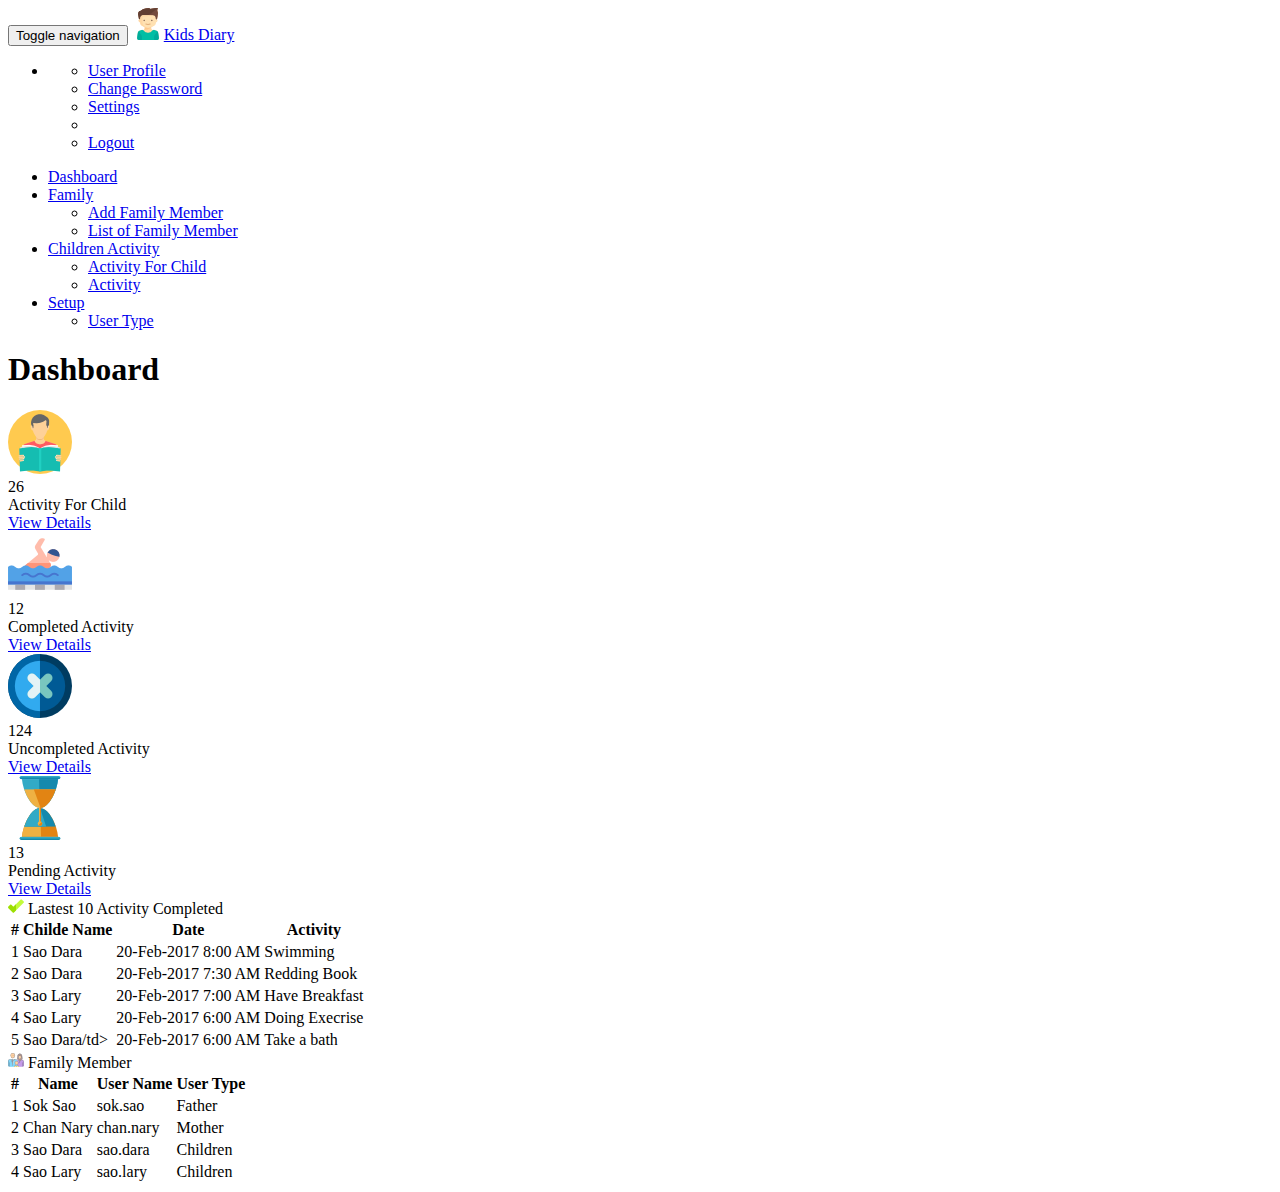
==== src/main/webapp/index.html @ f85e9c14 "[TASK] Update theme" ====
<!DOCTYPE html>
<html lang="en">

<head>

    <meta charset="utf-8">
    <meta http-equiv="X-UA-Compatible" content="IE=edge">
    <meta name="viewport" content="width=device-width, initial-scale=1">
    <meta name="description" content="">
    <meta name="author" content="">

    <title>Dashboard - Kids Diary App</title>
	<link rel="shortcut icon" href="admin-theme/img/favicon.ico" type="image/x-icon">

    <!-- Bootstrap Core CSS -->
    <link href="admin-theme/vendor/bootstrap/css/bootstrap.min.css" rel="stylesheet">

    <!-- MetisMenu CSS -->
    <link href="admin-theme/vendor/metisMenu/metisMenu.min.css" rel="stylesheet">

    <!-- Custom CSS -->
    <link href="admin-theme/dist/css/sb-admin-2.css" rel="stylesheet">

    <!-- Morris Charts CSS -->
    <link href="admin-theme//vendor/morrisjs/morris.css" rel="stylesheet">

    <!-- Custom Fonts -->
    <link href="admin-theme/vendor/font-awesome/css/font-awesome.min.css" rel="stylesheet" type="text/css">

    <!-- HTML5 Shim and Respond.js IE8 support of HTML5 elements and media queries -->
    <!-- WARNING: Respond.js doesn't work if you view the page via file:// -->
    <!--[if lt IE 9]>
        <script src="https://oss.maxcdn.com/libs/html5shiv/3.7.0/html5shiv.js"></script>
        <script src="https://oss.maxcdn.com/libs/respond.js/1.4.2/respond.min.js"></script>
    <![endif]-->

</head>

<body>

    <div id="wrapper">

        <!-- Navigation -->
        <nav class="navbar navbar-default navbar-static-top" role="navigation" style="margin-bottom: 0">
		
            <div class="navbar-header">
                <button type="button" class="navbar-toggle" data-toggle="collapse" data-target=".navbar-collapse">
                    <span class="sr-only">Toggle navigation</span>
                    <span class="icon-bar"></span>
                    <span class="icon-bar"></span>
                    <span class="icon-bar"></span>
                </button>
				
                <a class="navbar-brand" href="index.html"><img src="admin-theme/img/icon.png" style="display: inline-block;"/>Kids Diary</a>
            </div>
            <!-- /.navbar-header -->

            <ul class="nav navbar-top-links navbar-right">
                <li class="dropdown">
                    <a class="dropdown-toggle" data-toggle="dropdown" href="#">
                        <i class="fa fa-user fa-fw"></i> <i class="fa fa-caret-down"></i>
                    </a>
                    <ul class="dropdown-menu dropdown-user">
                        <li><a href="#"><i class="fa fa-user fa-fw"></i> User Profile</a>
                        </li>
						<li><a href="#"><i class="fa fa-lock fa-fw"></i> Change Password</a>
                        </li>
                        <li><a href="#"><i class="fa fa-gear fa-fw"></i> Settings</a>
                        </li>
                        <li class="divider"></li>
                        <li><a href="login.html"><i class="fa fa-sign-out fa-fw"></i> Logout</a>
                        </li>
                    </ul>
                    <!-- /.dropdown-user -->
                </li>
                <!-- /.dropdown -->
            </ul>
            <!-- /.navbar-top-links -->

            <div class="navbar-default sidebar" role="navigation">
                <div class="sidebar-nav navbar-collapse">
                    <ul class="nav" id="side-menu">
                        
                        <li>
                            <a href="index.html"><i class="fa fa-dashboard fa-fw"></i> Dashboard</a>
                        </li>
                        <li>
                            <a href="#"><i class="fa fa-group fa-fw"></i> Family<span class="fa arrow"></span></a>
                            <ul class="nav nav-second-level">
                                <li>
                                    <a href="flot.html">Add Family Member</a>
                                </li>
                                <li>
                                    <a href="morris.html">List of Family Member</a>
                                </li>
                            </ul>
                            <!-- /.nav-second-level -->
                        </li>
                        <li>
                            <a href="tables.html"><i class="fa fa-table fa-fw"></i> Children Activity<span class="fa arrow"></span></a>
								<ul class="nav nav-second-level">
                                <li>
                                    <a href="flot.html">Activity For Child</a>
                                </li>
								<li>
                                    <a href="flot.html">Activity</a>
                                </li>
                            </ul>
                        </li>
                        <li>
                            <a href="forms.html"><i class="fa fa-edit fa-fw"></i> Setup<span class="fa arrow"></span></a>
							<ul class="nav nav-second-level">
                                <li>
                                    <a href="flot.html">User Type</a>
                                </li>
                            </ul>
                        </li>
                       
                    </ul>
                </div>
                <!-- /.sidebar-collapse -->
            </div>
            <!-- /.navbar-static-side -->
        </nav>

        <div id="page-wrapper">
            <div class="row">
                <div class="col-lg-12">
                    <h1 class="page-header">Dashboard</h1>
                </div>
                <!-- /.col-lg-12 -->
            </div>
            <!-- /.row -->
            <div class="row">
                <div class="col-lg-3 col-md-6">
                    <div class="panel panel-primary">
                        <div class="panel-heading">
                            <div class="row">
                                <div class="col-xs-3">
                                    <img src="admin-theme/img/reading.png" style="display: inline-block;"/>
                                </div>
                                <div class="col-xs-9 text-right">
                                    <div class="huge">26</div>
                                    <div>Activity For Child</div>
                                </div>
                            </div>
                        </div>
                        <a href="#">
                            <div class="panel-footer">
                                <span class="pull-left">View Details</span>
                                <span class="pull-right"><i class="fa fa-arrow-circle-right"></i></span>
                                <div class="clearfix"></div>
                            </div>
                        </a>
                    </div>
                </div>
                <div class="col-lg-3 col-md-6">
                    <div class="panel panel-green">
                        <div class="panel-heading">
                            <div class="row">
                                <div class="col-xs-3">
                                      <img src="admin-theme/img/swimming.png" style="display: inline-block;"/>
                                </div>
                                <div class="col-xs-9 text-right">
                                    <div class="huge">12</div>
                                    <div>Completed Activity</div>
                                </div>
                            </div>
                        </div>
                        <a href="#">
                            <div class="panel-footer">
                                <span class="pull-left">View Details</span>
                                <span class="pull-right"><i class="fa fa-arrow-circle-right"></i></span>
                                <div class="clearfix"></div>
                            </div>
                        </a>
                    </div>
                </div>
                <div class="col-lg-3 col-md-6">
                    <div class="panel panel-yellow">
                        <div class="panel-heading">
                            <div class="row">
                                <div class="col-xs-3">
                                    <img src="admin-theme/img/error.png" style="display: inline-block;"/>
                                </div>
                                <div class="col-xs-9 text-right">
                                    <div class="huge">124</div>
                                    <div>Uncompleted Activity</div>
                                </div>
                            </div>
                        </div>
                        <a href="#">
                            <div class="panel-footer">
                                <span class="pull-left">View Details</span>
                                <span class="pull-right"><i class="fa fa-arrow-circle-right"></i></span>
                                <div class="clearfix"></div>
                            </div>
                        </a>
                    </div>
                </div>
                <div class="col-lg-3 col-md-6">
                    <div class="panel panel-red">
                        <div class="panel-heading">
                            <div class="row">
                                <div class="col-xs-3">
                                     <img src="admin-theme/img/hourglass.png" style="display: inline-block;"/>
                                </div>
                                <div class="col-xs-9 text-right">
                                    <div class="huge">13</div>
                                    <div>Pending Activity</div>
                                </div>
                            </div>
                        </div>
                        <a href="#">
                            <div class="panel-footer">
                                <span class="pull-left">View Details</span>
                                <span class="pull-right"><i class="fa fa-arrow-circle-right"></i></span>
                                <div class="clearfix"></div>
                            </div>
                        </a>
                    </div>
                </div>
            </div>
            <!-- /.row -->
            <div class="row">
			<div class="col-lg-6">
			
                    <div class="panel panel-default">
                        <div class="panel-heading">
                            <img src="admin-theme/img/checked.png" style="display: inline-block;"/> Lastest 10 Activity Completed
                        </div>
                        <!-- /.panel-heading -->
                        <div class="panel-body">
                            <div class="table-responsive">
                                <table class="table table-striped table-bordered table-hover">
                                    <thead>
                                        <tr>
                                            <th>#</th>
                                            <th>Childe Name</th>
                                            <th>Date</th>
                                            <th>Activity</th>
                                        </tr>
                                    </thead>
                                    <tbody>
                                        <tr>
                                            <td>1</td>
                                            <td>Sao Dara</td>
                                            <td>20-Feb-2017 8:00 AM</td>
                                            <td>Swimming</td>
                                        </tr>
                                        <tr>
                                            <td>2</td>
                                            <td>Sao Dara</td>
                                            <td>20-Feb-2017 7:30 AM</td>
                                            <td>Redding Book</td>
                                        </tr>
                                        <tr>
                                            <td>3</td>
                                            <td>Sao Lary</td>
                                            <td>20-Feb-2017 7:00 AM</td>
                                            <td>Have Breakfast</td>
                                        </tr>
										 <tr>
                                            <td>4</td>
                                            <td>Sao Lary</td>
                                            <td>20-Feb-2017 6:00 AM</td>
                                            <td>Doing Execrise</td>
                                        </tr>
										 <tr>
                                            <td>5</td>
                                            <td>Sao Dara/td&gt;
                                            </td><td>20-Feb-2017 6:00 AM</td>
                                            <td>Take a bath</td>
                                        </tr>
                                    </tbody>
                                </table>
                            </div>
                            <!-- /.table-responsive -->
                        </div>
                        <!-- /.panel-body -->
                    </div>
                    <!-- /.panel -->
                </div>
			
			<div class="col-lg-6">
                    <div class="panel panel-default">
                        <div class="panel-heading">
                            <img src="admin-theme/img/family.png" style="display: inline-block;"/> Family Member
                        </div>
                        <!-- /.panel-heading -->
                        <div class="panel-body">
                            <div class="table-responsive">
                                <table class="table">
                                    <thead>
                                        <tr>
                                            <th>#</th>
                                            <th>Name</th>
                                            <th>User Name</th>
                                            <th>User Type</th>
                                        </tr>
                                    </thead>
                                    <tbody>
                                        <tr>
                                            <td>1</td>
                                            <td>Sok Sao</td>
                                            <td>sok.sao</td>
                                            <td>Father</td>
                                        </tr>
                                        <tr>
                                            <td>2</td>
                                            <td>Chan Nary</td>
                                            <td>chan.nary</td>
                                            <td>Mother</td>
                                        </tr>
                                         <tr>
                                            <td>3</td>
                                            <td>Sao Dara</td>
                                            <td>sao.dara</td>
                                            <td>Children</td>
                                        </tr>
										<tr>
                                            <td>4</td>
                                            <td>Sao Lary</td>
                                            <td>sao.lary</td>
                                            <td>Children</td>
                                        </tr>
                                    </tbody>
                                </table>
                            </div>
                            <!-- /.table-responsive -->
                        </div>
                        <!-- /.panel-body -->
                    </div>
                    <!-- /.panel -->
                </div>
			<!-- /.row -->
			
        </div>
        <!-- /#page-wrapper -->

    </div>
    <!-- /#wrapper -->

    <!-- jQuery -->
    <script src="admin-theme/vendor/jquery/jquery.min.js"></script>

    <!-- Bootstrap Core JavaScript -->
    <script src="admin-theme/vendor/bootstrap/js/bootstrap.min.js"></script>

    <!-- Metis Menu Plugin JavaScript -->
    <script src="admin-theme/vendor/metisMenu/metisMenu.min.js"></script>

    <!-- Morris Charts JavaScript -->
    <script src="admin-theme/vendor/raphael/raphael.min.js"></script>
    <script src="admin-theme/vendor/morrisjs/morris.min.js"></script>
    <script src="admin-theme/data/morris-data.js"></script>

    <!-- Custom Theme JavaScript -->
    <script src="admin-theme/dist/js/sb-admin-2.js"></script>

</body>

</html>
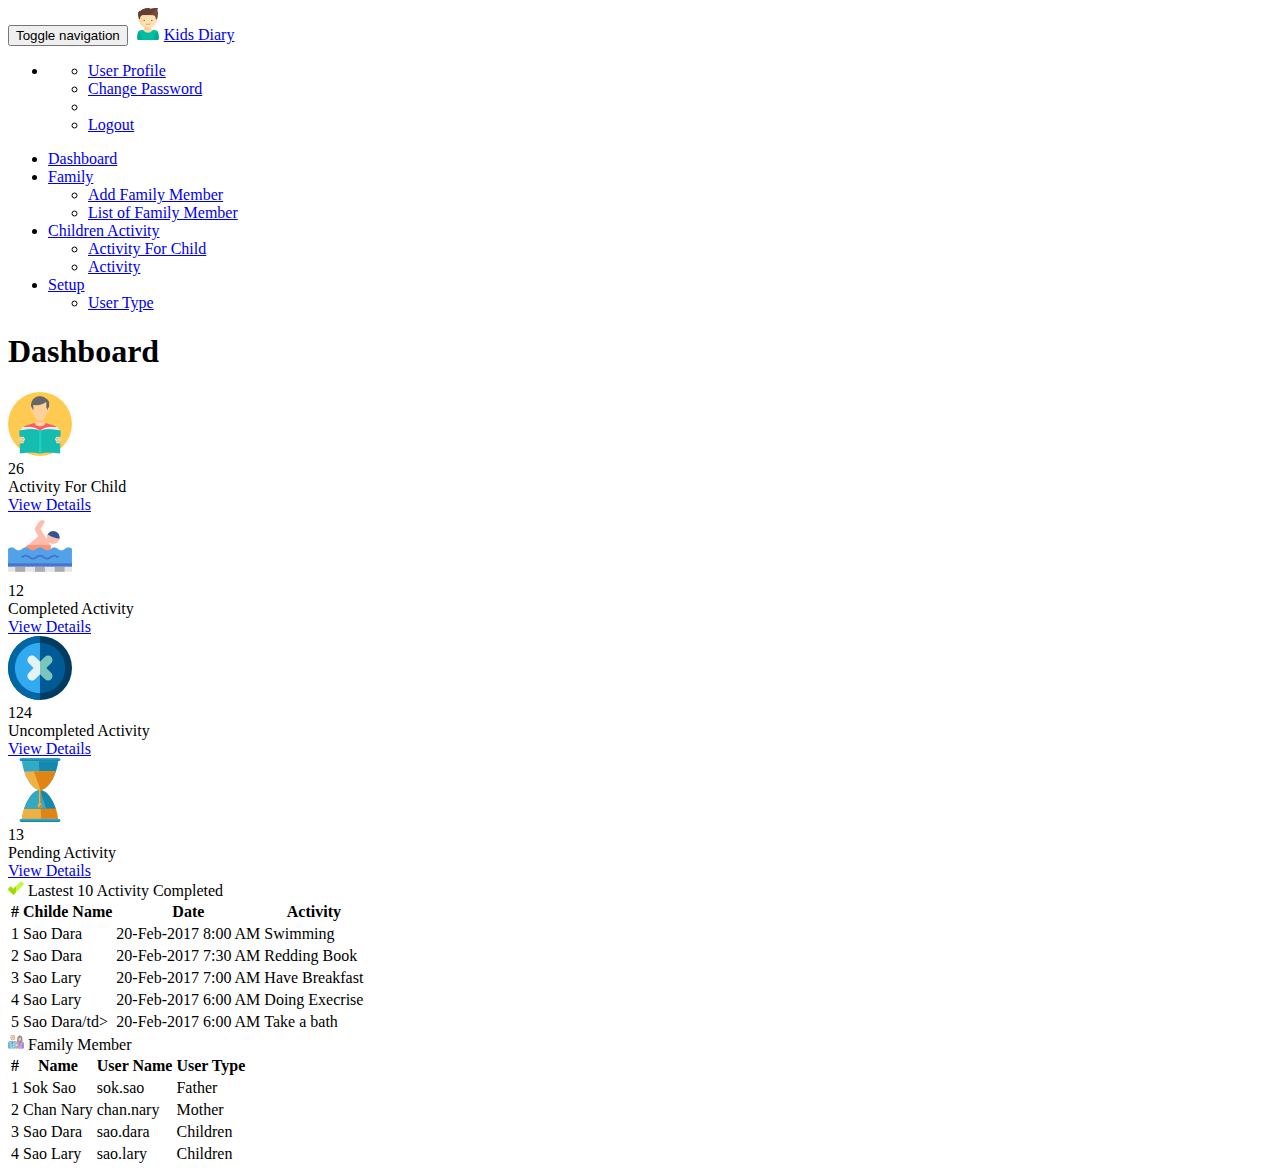
==== commit 337c2284: "[TASK] Display logged in user" ====
--- a/src/main/webapp/index.html
+++ b/src/main/webapp/index.html
@@ -20,9 +20,6 @@
 
     <!-- Custom CSS -->
     <link href="admin-theme/dist/css/sb-admin-2.css" rel="stylesheet">
-
-    <!-- Morris Charts CSS -->
-    <link href="admin-theme//vendor/morrisjs/morris.css" rel="stylesheet">
 
     <!-- Custom Fonts -->
     <link href="admin-theme/vendor/font-awesome/css/font-awesome.min.css" rel="stylesheet" type="text/css">
@@ -58,14 +55,14 @@
             <ul class="nav navbar-top-links navbar-right">
                 <li class="dropdown">
                     <a class="dropdown-toggle" data-toggle="dropdown" href="#">
-                        <i class="fa fa-user fa-fw"></i> <i class="fa fa-caret-down"></i>
+                        <i class="fa fa-user fa-fw"></i>
+                        <span id="loginUsername"></span> 
+                        <i class="fa fa-caret-down"></i>
                     </a>
                     <ul class="dropdown-menu dropdown-user">
                         <li><a href="#"><i class="fa fa-user fa-fw"></i> User Profile</a>
                         </li>
 						<li><a href="#"><i class="fa fa-lock fa-fw"></i> Change Password</a>
-                        </li>
-                        <li><a href="#"><i class="fa fa-gear fa-fw"></i> Settings</a>
                         </li>
                         <li class="divider"></li>
                         <li><a href="login.html"><i class="fa fa-sign-out fa-fw"></i> Logout</a>
@@ -350,14 +347,17 @@
     <!-- Metis Menu Plugin JavaScript -->
     <script src="admin-theme/vendor/metisMenu/metisMenu.min.js"></script>
 
-    <!-- Morris Charts JavaScript -->
-    <script src="admin-theme/vendor/raphael/raphael.min.js"></script>
-    <script src="admin-theme/vendor/morrisjs/morris.min.js"></script>
-    <script src="admin-theme/data/morris-data.js"></script>
-
     <!-- Custom Theme JavaScript -->
     <script src="admin-theme/dist/js/sb-admin-2.js"></script>
-
+	
+	<script src="js/cookie.js"></script>
+	<script src="js/custom.js"></script>
+	<script>
+		$(document).ready(function() {
+			checkCookie();
+			showLoginUser();
+		});
+	</script>
 </body>
 
 </html>
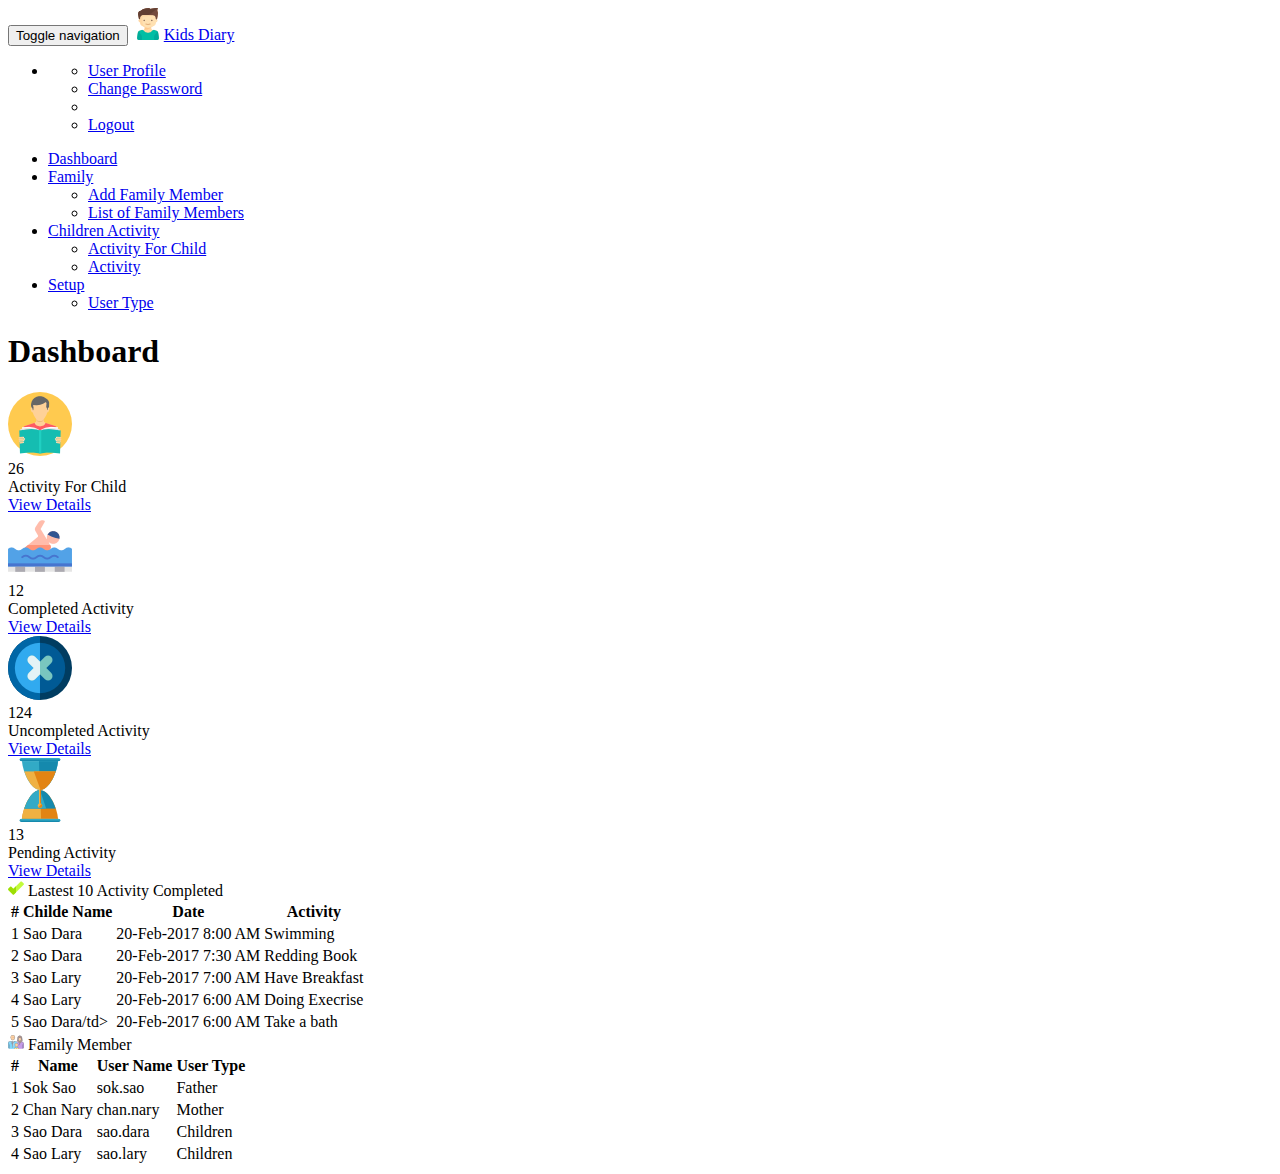
==== commit de0f3a87: "[TASK] New family form" ====
--- a/src/main/webapp/index.html
+++ b/src/main/webapp/index.html
@@ -85,10 +85,10 @@
                             <a href="#"><i class="fa fa-group fa-fw"></i> Family<span class="fa arrow"></span></a>
                             <ul class="nav nav-second-level">
                                 <li>
-                                    <a href="flot.html">Add Family Member</a>
+                                    <a href="#">Add Family Member</a>
                                 </li>
                                 <li>
-                                    <a href="morris.html">List of Family Member</a>
+                                    <a href="family/index.html">List of Family Members</a>
                                 </li>
                             </ul>
                             <!-- /.nav-second-level -->
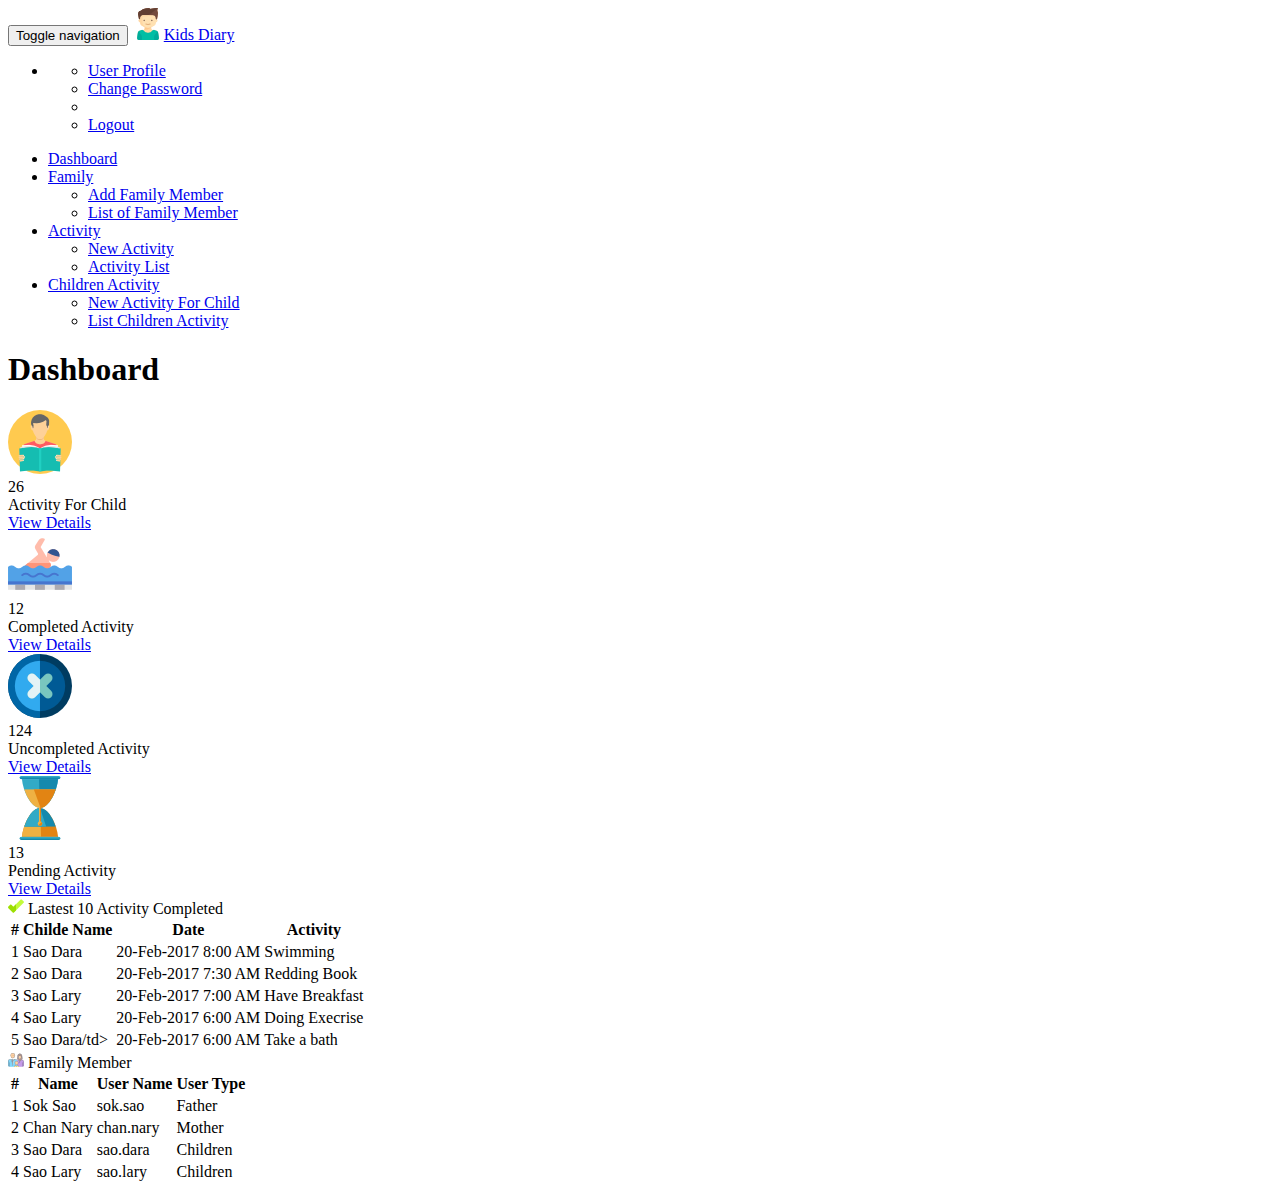
==== commit 378f29d1: "[TASK] Adjust sidebar" ====
--- a/src/main/webapp/index.html
+++ b/src/main/webapp/index.html
@@ -85,34 +85,36 @@
                             <a href="#"><i class="fa fa-group fa-fw"></i> Family<span class="fa arrow"></span></a>
                             <ul class="nav nav-second-level">
                                 <li>
-                                    <a href="#">Add Family Member</a>
+                                    <a href="family/create.html"><i class="fa fa-plus"></i> Add Family Member</a>
                                 </li>
                                 <li>
-                                    <a href="family/index.html">List of Family Members</a>
+                                    <a href="family/index.html"><i class="fa fa-th"></i> List of Family Member</a>
                                 </li>
                             </ul>
                             <!-- /.nav-second-level -->
                         </li>
                         <li>
-                            <a href="tables.html"><i class="fa fa-table fa-fw"></i> Children Activity<span class="fa arrow"></span></a>
+                            <a href="tables.html"><i class="fa fa-table fa-fw"></i>Activity<span class="fa arrow"></span></a>
 								<ul class="nav nav-second-level">
                                 <li>
-                                    <a href="flot.html">Activity For Child</a>
+                                    <a href="activity/create.html"><i class="fa fa-plus"></i> New Activity</a>
                                 </li>
 								<li>
-                                    <a href="flot.html">Activity</a>
+                                    <a href="activity/index.html"><i class="fa fa-th"></i> Activity List</a>
                                 </li>
                             </ul>
                         </li>
                         <li>
-                            <a href="forms.html"><i class="fa fa-edit fa-fw"></i> Setup<span class="fa arrow"></span></a>
-							<ul class="nav nav-second-level">
+                            <a href="tables.html"><i class="fa  fa-file-text-o"></i> Children Activity<span class="fa arrow"></span></a>
+								<ul class="nav nav-second-level">
                                 <li>
-                                    <a href="flot.html">User Type</a>
+                                    <a href="children/create.html"><i class="fa fa-plus"></i> New Activity For Child</a>
+                                </li>
+								<li>
+                                    <a href="children/index.html"><i class="fa fa-th"></i> List Children Activity</a>
                                 </li>
                             </ul>
                         </li>
-                       
                     </ul>
                 </div>
                 <!-- /.sidebar-collapse -->
@@ -352,12 +354,6 @@
 	
 	<script src="js/cookie.js"></script>
 	<script src="js/custom.js"></script>
-	<script>
-		$(document).ready(function() {
-			checkCookie();
-			showLoginUser();
-		});
-	</script>
 </body>
 
 </html>
